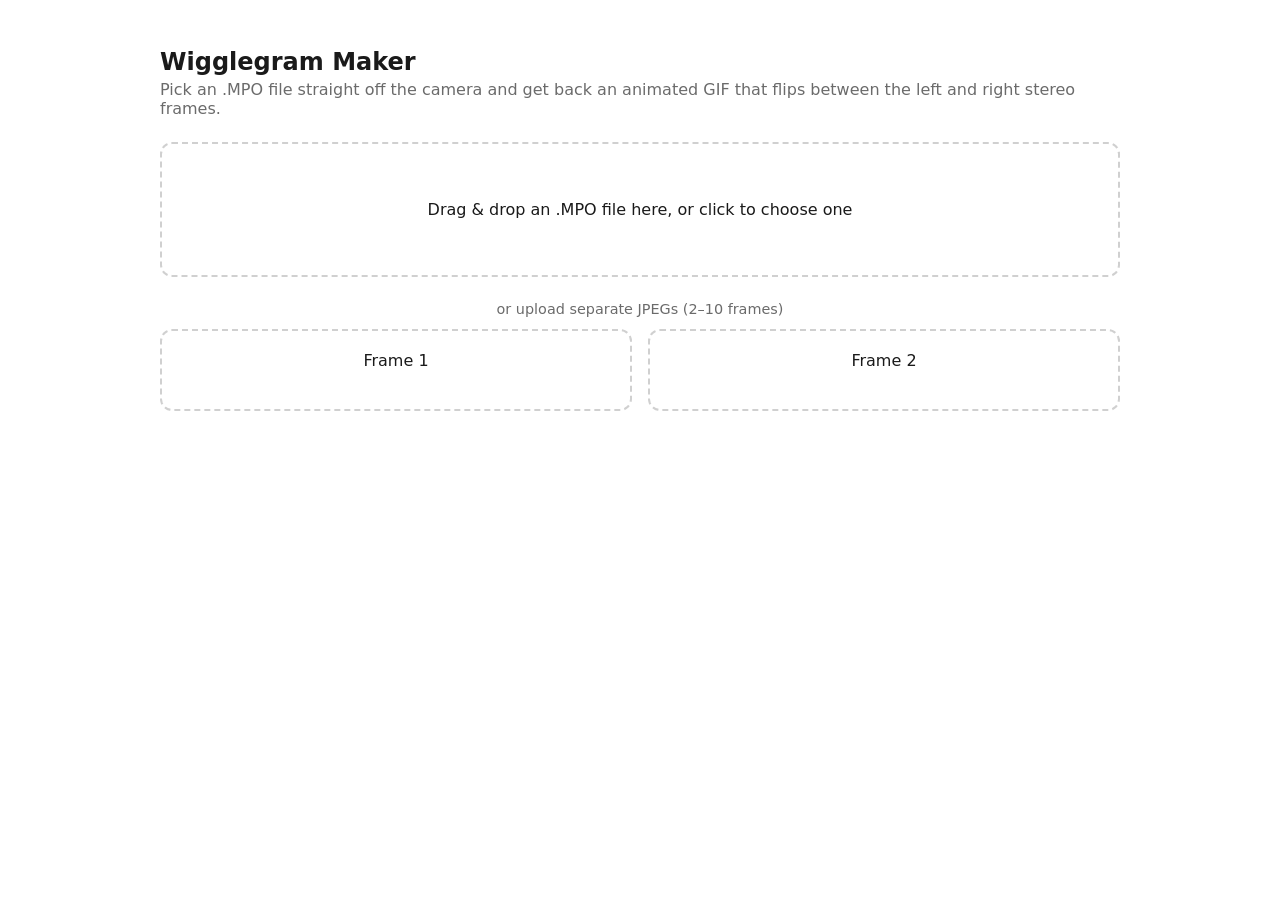
==== web/index.html @ 84dee53e "Let the animation order reference interpolated frames as plain numbers, add a reset button Interpola" ====
<!DOCTYPE html>
<html lang="en">
<head>
<meta charset="UTF-8">
<meta name="viewport" content="width=device-width, initial-scale=1.0">
<title>Wigglegram Maker</title>
<link rel="stylesheet" href="style.css">
</head>
<body>
<main>
  <h1>Wigglegram Maker</h1>
  <p class="intro">Pick an .MPO file straight off the camera and get back an animated GIF that flips between the left and right stereo frames.</p>

  <div class="drop-zone" id="drop-zone">
    <p>Drag &amp; drop an .MPO file here, or click to choose one</p>
    <input type="file" id="file-input" accept=".mpo,.jpg,.jpeg,image/*">
  </div>

  <p class="or-divider">or upload separate JPEGs (2&ndash;10 frames)</p>

  <div class="dual-drop-row" id="dual-drop-row">
    <div class="drop-zone drop-zone-small" id="left-drop-zone">
      <p>Frame 1<br><span class="file-name"></span></p>
      <input type="file" id="left-file-input" accept=".jpg,.jpeg,image/*">
    </div>
    <div class="drop-zone drop-zone-small" id="right-drop-zone">
      <p>Frame 2<br><span class="file-name"></span></p>
      <input type="file" id="right-file-input" accept=".jpg,.jpeg,image/*">
    </div>
  </div>

  <template id="frame-drop-zone-template">
    <div class="drop-zone drop-zone-small">
      <p><span class="frame-label"></span><br><span class="file-name"></span></p>
      <input type="file" class="frame-file-input" accept=".jpg,.jpeg,image/*">
    </div>
  </template>

  <p id="status"></p>

  <section id="editor" hidden>
    <h2>Align &amp; crop</h2>
    <p class="hint" id="align-hint">Drag anywhere (or use arrow keys, 1px per press) to align the ghosted frame on a shared point, e.g. a face. Drag an orange corner handle to resize the crop — it's kept inside the green overlap outline. Hover for a zoomed-in view.</p>

    <section id="frame-thumb-section" hidden>
      <div class="thumb-strip" id="thumb-strip"></div>
    </section>

    <section id="crop-ratio-section" hidden>
      <fieldset class="radio-group">
        <legend>Crop aspect ratio</legend>
        <label><input type="radio" name="crop-ratio" value="none" checked> Free</label>
        <label><input type="radio" name="crop-ratio" value="1:1"> 1:1</label>
        <label><input type="radio" name="crop-ratio" value="1:2"> 1:2</label>
        <label><input type="radio" name="crop-ratio" value="2:1"> 2:1</label>
        <label><input type="radio" name="crop-ratio" value="4:3"> 4:3</label>
        <label><input type="radio" name="crop-ratio" value="3:2"> 3:2</label>
        <label><input type="radio" name="crop-ratio" value="4:5"> 4:5</label>
        <label><input type="radio" name="crop-ratio" value="9:16"> 9:16</label>
        <label><input type="radio" name="crop-ratio" value="16:9"> 16:9</label>
        <label><input type="radio" name="crop-ratio" value="1.91:1"> 1.91:1</label>
      </fieldset>
    </section>

    <div class="align-row">
      <div class="align-main">
        <canvas id="align-canvas" tabindex="0" aria-label="Alignment and crop editor"></canvas>
      </div>
      <div class="align-magnifier" id="align-magnifier-col">
        <canvas id="magnifier-canvas" width="320" height="320" aria-label="Zoomed view under cursor"></canvas>
        <p class="hint" id="align-offset-label">Offset: 0, 0 px</p>
      </div>
    </div>

    <div id="crop-export-panel" hidden>
      <h2>Preview</h2>
      <canvas id="preview-canvas"></canvas>

      <div class="control-row">
        <label for="fps-slider">Flip speed</label>
        <input type="range" id="fps-slider" min="1" max="30" step="1" value="8" autocomplete="off">
        <input type="number" id="fps-value" class="value-input" min="1" max="30" step="1" value="8" autocomplete="off">
        <span class="unit">fps</span>
      </div>
      <div class="control-row">
        <label for="interp-slider">Interpolated frames</label>
        <input type="range" id="interp-slider" min="0" max="10" step="1" value="0">
        <input type="number" id="interp-value" class="value-input" min="0" max="10" step="1" value="0">
      </div>
      <p class="hint">Uses real motion estimation (optical flow) to blend smoothly toward the next frame instead of a hard cut. The first time you turn this on, it loads a ~13&nbsp;MB library from a CDN — may take a few seconds.</p>
      <div class="control-row">
        <label for="brightness-slider">Brightness</label>
        <input type="range" id="brightness-slider" min="-100" max="100" step="1" value="0">
        <input type="number" id="brightness-value" class="value-input" min="-100" max="100" step="1" value="0">
      </div>
      <div class="control-row">
        <label for="contrast-slider">Contrast</label>
        <input type="range" id="contrast-slider" min="-100" max="100" step="1" value="0">
        <input type="number" id="contrast-value" class="value-input" min="-100" max="100" step="1" value="0">
      </div>
      <div class="control-row">
        <label for="hue-slider">Hue</label>
        <input type="range" id="hue-slider" min="-180" max="180" step="1" value="0">
        <input type="number" id="hue-value" class="value-input" min="-180" max="180" step="1" value="0">
        <span class="unit">&deg;</span>
      </div>
      <fieldset class="radio-group">
        <legend>Color</legend>
        <label><input type="radio" name="color-mode" value="normal" checked> Normal</label>
        <label><input type="radio" name="color-mode" value="bw"> Black &amp; white</label>
        <label><input type="radio" name="color-mode" value="sepia"> Sepia</label>
        <label><input type="radio" name="color-mode" value="anaglyph"> Anaglyph tint (red/cyan)</label>
      </fieldset>

      <div id="order-section" hidden>
        <h2>Animation order</h2>
        <div class="seq-strip" id="order-sequence-strip"></div>
        <p class="hint">Comma-separated frame numbers (1&ndash;N) &mdash; when "Interpolated frames" is on, interpolated frames get their own numbers too, interleaved with the real frames, e.g. with 1 interpolated frame "1,2" becomes "1,2,3" (2 is the interpolated frame). Defaults to a pendulum bounce.</p>
        <input type="text" id="order-input" class="order-input">
        <div class="control-row-buttons">
          <button id="order-reset-btn" type="button" class="secondary-btn">Reset to default</button>
        </div>
        <p class="hint error-hint" id="order-error" hidden></p>
      </div>

      <h2>Export</h2>
      <div class="control-row">
        <label for="scale-slider">Output scale</label>
        <input type="range" id="scale-slider" min="10" max="100" step="1" value="100">
        <input type="number" id="scale-value" class="value-input" min="10" max="100" step="1" value="100">
        <span class="unit">%</span>
      </div>
      <div class="control-row">
        <label for="scale-width-input">Output width</label>
        <input type="number" id="scale-width-input" class="value-input" min="1" step="1">
        <span class="unit">px</span>
      </div>
      <p class="hint" id="output-size-label">Output size: —</p>

      <div class="button-row">
        <button id="generate-gif-btn" type="button">Generate GIF</button>
        <button id="generate-webp-btn" type="button">Generate WebP</button>
        <button id="generate-mp4-btn" type="button">Generate MP4</button>
      </div>
    </div>
  </section>

  <div class="output" id="output" hidden>
    <h2>Result <span class="hint-inline" id="result-size-label"></span></h2>
    <img id="output-gif" alt="Alternating output">
    <video id="output-video" hidden muted loop playsinline controls></video>
    <br>
    <a id="download-link" download>Download GIF</a>
  </div>
</main>

<script src="lib/gif.js"></script>
<script src="lib/mp4-muxer.js"></script>
<script src="app.js" defer></script>
<script src="editor.js" defer></script>
</body>
</html>
---- web/style.css ----
:root {
  color-scheme: light dark;
  --bg: #ffffff;
  --fg: #1a1a1a;
  --muted: #6b6b6b;
  --accent: #2563eb;
  --border: #d0d0d0;
}

@media (prefers-color-scheme: dark) {
  :root {
    --bg: #121212;
    --fg: #f0f0f0;
    --muted: #a0a0a0;
    --accent: #60a5fa;
    --border: #3a3a3a;
  }
}

* { box-sizing: border-box; }

body {
  margin: 0;
  background: var(--bg);
  color: var(--fg);
  font-family: system-ui, -apple-system, "Segoe UI", sans-serif;
}

main {
  max-width: 1000px;
  margin: 0 auto;
  padding: 2rem 1.25rem 4rem;
}

h1 {
  font-size: 1.5rem;
  margin-bottom: 0.25rem;
}

.intro {
  color: var(--muted);
  margin-top: 0;
}

.drop-zone {
  position: relative;
  border: 2px dashed var(--border);
  border-radius: 12px;
  padding: 2.5rem 1rem;
  text-align: center;
  cursor: pointer;
  margin: 1.5rem 0;
}

.drop-zone.dragover {
  border-color: var(--accent);
  background: color-mix(in srgb, var(--accent) 8%, transparent);
}

.drop-zone input[type="file"] {
  position: absolute;
  inset: 0;
  opacity: 0;
  cursor: pointer;
}

.or-divider {
  text-align: center;
  color: var(--muted);
  font-size: 0.9rem;
  margin: 0;
}

.dual-drop-row {
  display: flex;
  gap: 1rem;
}

.drop-zone-small {
  flex: 1;
  padding: 1.25rem 1rem;
  margin: 0.75rem 0 1.5rem;
}

.drop-zone-small p {
  margin: 0;
}

.drop-zone-small .file-name {
  display: inline-block;
  margin-top: 0.25rem;
  font-size: 0.85rem;
  color: var(--accent);
  word-break: break-all;
}

.drop-zone-small.has-file {
  border-style: solid;
  border-color: var(--accent);
}

.control-row {
  display: flex;
  align-items: center;
  gap: 0.75rem;
  margin: 1.5rem 0;
}

.control-row label {
  white-space: nowrap;
}

.control-row input[type="range"] {
  flex: 1;
}

.control-row .value-input {
  width: 4.5rem;
  padding: 0.3rem 0.4rem;
  border-radius: 6px;
  border: 1px solid var(--border);
  background: var(--bg);
  color: var(--fg);
  font: inherit;
}

.control-row .unit {
  color: var(--muted);
  white-space: nowrap;
}

.radio-group {
  display: flex;
  flex-wrap: wrap;
  align-items: center;
  gap: 0.5rem 1.25rem;
  margin: 1.5rem 0;
  padding: 0;
  border: 0;
}

.radio-group legend {
  width: 100%;
  padding: 0;
  margin-bottom: 0.25rem;
  font-weight: 600;
}

.radio-group label {
  display: inline-flex;
  align-items: center;
  gap: 0.4rem;
  white-space: nowrap;
  cursor: pointer;
}

.hint-inline {
  font-size: 0.85rem;
  font-weight: 400;
  color: var(--muted);
}

#status {
  min-height: 1.5em;
  color: var(--muted);
}

#status.error {
  color: #dc2626;
}

#editor h2, .output h2 {
  font-size: 1rem;
  margin: 1.5rem 0 0.4rem;
}

.hint {
  color: var(--muted);
  font-size: 0.9rem;
  margin: 0 0 0.75rem;
}

#align-canvas, #preview-canvas, #magnifier-canvas {
  max-width: 100%;
  display: block;
  border-radius: 8px;
  border: 1px solid var(--border);
  background: #000;
  touch-action: none;
}

#align-canvas { cursor: grab; }
#align-canvas:focus-visible { outline: 2px solid var(--accent); outline-offset: 2px; }
#preview-canvas { cursor: default; }

.align-row {
  display: flex;
  flex-wrap: wrap;
  align-items: flex-start;
  gap: 1rem;
}

.align-main {
  flex: 1 1 480px;
  min-width: 280px;
}

.align-magnifier {
  flex: 0 0 auto;
  width: 320px;
  max-width: 100%;
}

#align-offset-label {
  margin: 0.5rem 0 0;
}

#generate-gif-btn, #generate-webp-btn, #generate-mp4-btn {
  padding: 0.5rem 1rem;
  border-radius: 8px;
  border: 1px solid var(--border);
  background: var(--bg);
  color: var(--fg);
  font: inherit;
  font-weight: 600;
  cursor: pointer;
}

#generate-gif-btn:hover, #generate-webp-btn:hover, #generate-mp4-btn:hover {
  border-color: var(--accent);
}

#generate-gif-btn:disabled, #generate-webp-btn:disabled, #generate-mp4-btn:disabled {
  opacity: 0.6;
  cursor: default;
}

.thumb-strip {
  display: flex;
  flex-wrap: wrap;
  gap: 0.75rem;
  margin: 1.5rem 0;
}

.thumb {
  display: flex;
  flex-direction: column;
  align-items: center;
  gap: 0.25rem;
  cursor: pointer;
  background: none;
  border: 0;
  padding: 0;
  font: inherit;
  color: inherit;
}

.thumb.thumb-anchor {
  cursor: default;
}

.thumb-image-wrap {
  position: relative;
}

.thumb-img {
  display: block;
  width: 84px;
  height: 63px;
  object-fit: cover;
  border-radius: 6px;
  border: 3px solid transparent;
  opacity: 0.45;
  transition: opacity 0.15s, border-color 0.15s, box-shadow 0.15s;
}

.thumb.confirmed .thumb-img {
  opacity: 1;
}

.thumb.active .thumb-img {
  border-color: var(--accent);
  border-width: 4px;
  box-shadow: 0 0 0 2px var(--accent);
}

.thumb-badge {
  position: absolute;
  inset: 0;
  display: none;
  align-items: center;
  justify-content: center;
  border-radius: 6px;
  background: rgba(0, 0, 0, 0.55);
  color: #fff;
  font-size: 0.7rem;
  font-weight: 600;
  text-align: center;
  padding: 0 0.25rem;
  line-height: 1.2;
}

.thumb:not(.confirmed) .thumb-badge {
  display: flex;
}

.thumb-label {
  font-size: 0.8rem;
  color: var(--muted);
}

.seq-strip {
  display: flex;
  flex-wrap: wrap;
  gap: 0.5rem;
  margin: 0.75rem 0;
}

.seq-thumb {
  display: flex;
  flex-direction: column;
  align-items: center;
  gap: 0.2rem;
}

.seq-thumb-media-wrap {
  position: relative;
  width: 64px;
  height: 48px;
  border-radius: 6px;
  background: var(--border);
  overflow: hidden;
}

.seq-thumb-media {
  display: block;
  width: 64px;
  height: 48px;
  object-fit: cover;
}

.seq-thumb-badge {
  position: absolute;
  inset: 0;
  display: flex;
  align-items: center;
  justify-content: center;
  background: rgba(0, 0, 0, 0.55);
  color: #fff;
  font-size: 0.55rem;
  font-weight: 600;
  text-align: center;
  padding: 0 0.15rem;
  line-height: 1.1;
}

.seq-thumb-label {
  font-size: 0.7rem;
  color: var(--muted);
}

.disabled-option {
  opacity: 0.5;
  cursor: not-allowed;
}

.order-input {
  width: 100%;
  padding: 0.5rem 0.6rem;
  border-radius: 6px;
  border: 1px solid var(--border);
  background: var(--bg);
  color: var(--fg);
  font: inherit;
}

.error-hint {
  color: #dc2626;
}

.button-row {
  display: flex;
  gap: 0.75rem;
  margin-top: 1.5rem;
}

.control-row-buttons {
  display: flex;
  gap: 0.75rem;
  margin-top: 0.5rem;
}

.secondary-btn {
  padding: 0.35rem 0.75rem;
  border-radius: 6px;
  border: 1px solid var(--border);
  background: var(--bg);
  color: var(--muted);
  font: inherit;
  font-size: 0.85rem;
  cursor: pointer;
}

.secondary-btn:hover {
  border-color: var(--accent);
  color: var(--fg);
}

.output {
  margin-top: 2rem;
}

.output img {
  max-width: 100%;
  height: auto;
  border-radius: 8px;
  border: 1px solid var(--border);
  display: block;
}

#download-link {
  display: inline-block;
  margin-top: 0.75rem;
  color: var(--accent);
  font-weight: 600;
  text-decoration: none;
}

#download-link:hover {
  text-decoration: underline;
}
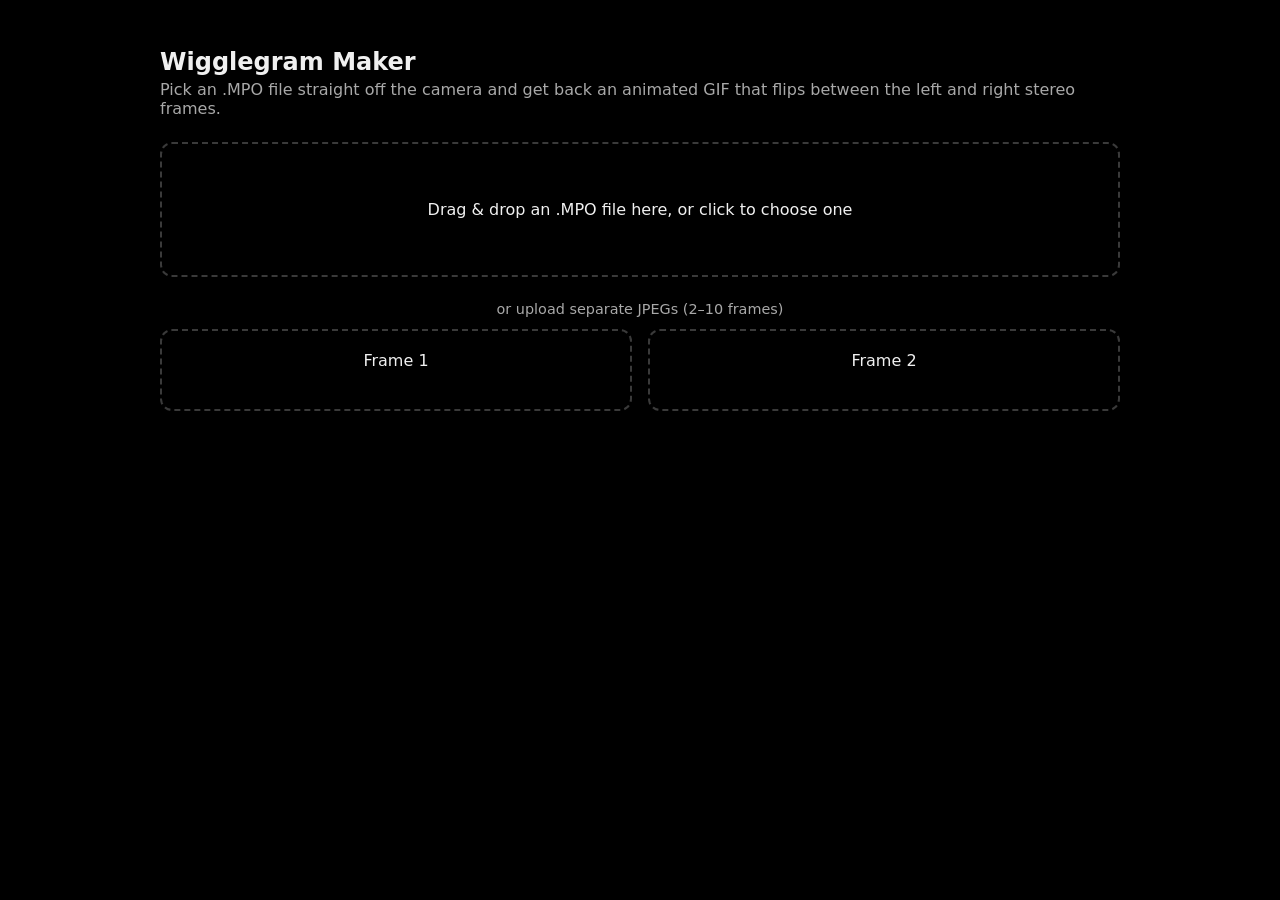
==== commit 6495cced: "Add "Allow crop outside photos" with a configurable fill color The crop can now extend past the phot" ====
--- a/web/index.html
+++ b/web/index.html
@@ -40,7 +40,8 @@
 
   <section id="editor" hidden>
     <h2>Align &amp; crop</h2>
-    <p class="hint" id="align-hint">Drag anywhere (or use arrow keys, 1px per press) to align the ghosted frame on a shared point, e.g. a face. Drag an orange corner handle to resize the crop — it's kept inside the green overlap outline. Hover for a zoomed-in view.</p>
+    <p class="hint" id="align-hint">Drag anywhere (or use arrow keys, 1px per press) to align the ghosted frame on a shared point, e.g. a face. Hold Space while dragging to move the crop instead of aligning. Drag an orange corner handle to resize the crop — it's kept inside the green overlap outline unless &ldquo;Allow crop outside photos&rdquo; is on. Hover for a zoomed-in view.</p>
+    <button type="button" id="undo-btn" class="secondary-btn" disabled>Undo last drag</button>
 
     <section id="frame-thumb-section" hidden>
       <div class="thumb-strip" id="thumb-strip"></div>
@@ -60,6 +61,19 @@
         <label><input type="radio" name="crop-ratio" value="16:9"> 16:9</label>
         <label><input type="radio" name="crop-ratio" value="1.91:1"> 1.91:1</label>
       </fieldset>
+      <label class="lock-align-label">
+        <input type="checkbox" id="lock-alignment-checkbox">
+        Lock alignment (drag moves crop instead)
+      </label>
+      <label class="lock-align-label">
+        <input type="checkbox" id="allow-crop-outside-checkbox">
+        Allow crop outside photos
+      </label>
+      <div class="fill-color-row" id="fill-color-row" hidden>
+        <label for="fill-color-input">Fill color</label>
+        <input type="color" id="fill-color-input" value="#000000">
+        <span class="hint-inline">used wherever the crop extends past the photos</span>
+      </div>
     </section>
 
     <div class="align-row">
@@ -68,6 +82,12 @@
       </div>
       <div class="align-magnifier" id="align-magnifier-col">
         <canvas id="magnifier-canvas" width="320" height="320" aria-label="Zoomed view under cursor"></canvas>
+        <div class="nudge-pad" id="nudge-pad" aria-label="Nudge alignment">
+          <button type="button" class="nudge-btn nudge-up" id="nudge-up" aria-label="Nudge up">&#9650;</button>
+          <button type="button" class="nudge-btn nudge-left" id="nudge-left" aria-label="Nudge left">&#9664;</button>
+          <button type="button" class="nudge-btn nudge-right" id="nudge-right" aria-label="Nudge right">&#9654;</button>
+          <button type="button" class="nudge-btn nudge-down" id="nudge-down" aria-label="Nudge down">&#9660;</button>
+        </div>
         <p class="hint" id="align-offset-label">Offset: 0, 0 px</p>
       </div>
     </div>
@@ -103,6 +123,11 @@
         <input type="range" id="hue-slider" min="-180" max="180" step="1" value="0">
         <input type="number" id="hue-value" class="value-input" min="-180" max="180" step="1" value="0">
         <span class="unit">&deg;</span>
+      </div>
+      <div class="control-row">
+        <label for="sharpness-slider">Sharpness</label>
+        <input type="range" id="sharpness-slider" min="0" max="100" step="1" value="0">
+        <input type="number" id="sharpness-value" class="value-input" min="0" max="100" step="1" value="0">
       </div>
       <fieldset class="radio-group">
         <legend>Color</legend>
--- a/web/style.css
+++ b/web/style.css
@@ -1,20 +1,10 @@
 :root {
-  color-scheme: light dark;
-  --bg: #ffffff;
-  --fg: #1a1a1a;
-  --muted: #6b6b6b;
-  --accent: #2563eb;
-  --border: #d0d0d0;
-}
-
-@media (prefers-color-scheme: dark) {
-  :root {
-    --bg: #121212;
-    --fg: #f0f0f0;
-    --muted: #a0a0a0;
-    --accent: #60a5fa;
-    --border: #3a3a3a;
-  }
+  color-scheme: dark;
+  --bg: #000000;
+  --fg: #f0f0f0;
+  --muted: #a8a8a8;
+  --accent: #60a5fa;
+  --border: #3a3a3a;
 }
 
 * { box-sizing: border-box; }
@@ -406,6 +396,90 @@
   color: var(--fg);
 }
 
+.secondary-btn:disabled {
+  opacity: 0.5;
+  cursor: default;
+  border-color: var(--border);
+  color: var(--muted);
+}
+
+#undo-btn {
+  margin: 0.5rem 0;
+}
+
+.lock-align-label {
+  display: flex;
+  align-items: center;
+  gap: 0.4rem;
+  margin-top: 0.75rem;
+  font-size: 0.9rem;
+  cursor: pointer;
+}
+
+.fill-color-row {
+  display: flex;
+  align-items: center;
+  gap: 0.5rem;
+  margin-top: 0.5rem;
+  margin-left: 1.5rem;
+  font-size: 0.9rem;
+}
+
+.fill-color-row input[type="color"] {
+  width: 2.5rem;
+  height: 1.75rem;
+  /* A little padding insets the swatch inside the control's own chrome, so
+     the default black still reads as a deliberate swatch rather than
+     disappearing into the (also black) page background. */
+  padding: 2px;
+  border: 1px solid var(--border);
+  border-radius: 6px;
+  background: var(--border);
+  cursor: pointer;
+}
+
+.nudge-pad {
+  display: grid;
+  grid-template-columns: repeat(3, 2.2rem);
+  grid-template-rows: repeat(3, 2.2rem);
+  gap: 0.25rem;
+  margin: 0.75rem 0;
+  justify-content: center;
+}
+
+.nudge-btn {
+  border: 1px solid var(--border);
+  border-radius: 6px;
+  background: var(--bg);
+  color: var(--fg);
+  font-size: 0.8rem;
+  cursor: pointer;
+  display: flex;
+  align-items: center;
+  justify-content: center;
+  padding: 0;
+  touch-action: manipulation;
+}
+
+.nudge-btn:hover {
+  border-color: var(--accent);
+}
+
+.nudge-btn:active {
+  background: var(--border);
+}
+
+.nudge-btn:disabled {
+  opacity: 0.5;
+  cursor: default;
+  border-color: var(--border);
+}
+
+.nudge-up { grid-column: 2; grid-row: 1; }
+.nudge-left { grid-column: 1; grid-row: 2; }
+.nudge-right { grid-column: 3; grid-row: 2; }
+.nudge-down { grid-column: 2; grid-row: 3; }
+
 .output {
   margin-top: 2rem;
 }
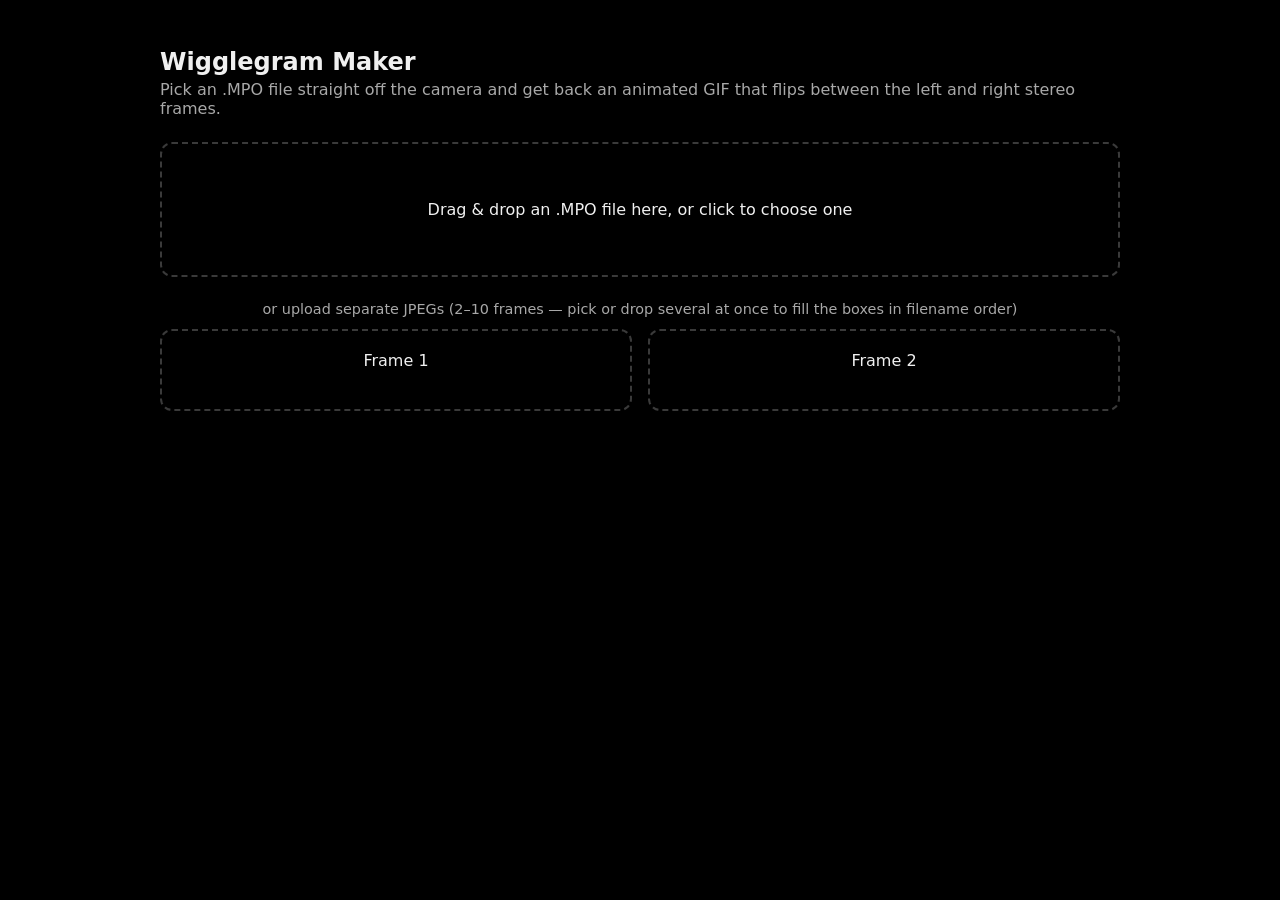
==== commit e0285e46: "varius fixes" ====
--- a/web/index.html
+++ b/web/index.html
@@ -13,26 +13,26 @@
 
   <div class="drop-zone" id="drop-zone">
     <p>Drag &amp; drop an .MPO file here, or click to choose one</p>
-    <input type="file" id="file-input" accept=".mpo,.jpg,.jpeg,image/*">
+    <input type="file" id="file-input" accept=".mpo,.jpg,.jpeg,image/*" multiple>
   </div>
 
-  <p class="or-divider">or upload separate JPEGs (2&ndash;10 frames)</p>
+  <p class="or-divider">or upload separate JPEGs (2&ndash;10 frames &mdash; pick or drop several at once to fill the boxes in filename order)</p>
 
   <div class="dual-drop-row" id="dual-drop-row">
     <div class="drop-zone drop-zone-small" id="left-drop-zone">
       <p>Frame 1<br><span class="file-name"></span></p>
-      <input type="file" id="left-file-input" accept=".jpg,.jpeg,image/*">
+      <input type="file" id="left-file-input" accept=".jpg,.jpeg,image/*" multiple>
     </div>
     <div class="drop-zone drop-zone-small" id="right-drop-zone">
       <p>Frame 2<br><span class="file-name"></span></p>
-      <input type="file" id="right-file-input" accept=".jpg,.jpeg,image/*">
+      <input type="file" id="right-file-input" accept=".jpg,.jpeg,image/*" multiple>
     </div>
   </div>
 
   <template id="frame-drop-zone-template">
     <div class="drop-zone drop-zone-small">
       <p><span class="frame-label"></span><br><span class="file-name"></span></p>
-      <input type="file" class="frame-file-input" accept=".jpg,.jpeg,image/*">
+      <input type="file" class="frame-file-input" accept=".jpg,.jpeg,image/*" multiple>
     </div>
   </template>
 
@@ -41,7 +41,7 @@
   <section id="editor" hidden>
     <h2>Align &amp; crop</h2>
     <p class="hint" id="align-hint">Drag anywhere (or use arrow keys, 1px per press) to align the ghosted frame on a shared point, e.g. a face. Hold Space while dragging to move the crop instead of aligning. Drag an orange corner handle to resize the crop — it's kept inside the green overlap outline unless &ldquo;Allow crop outside photos&rdquo; is on. Hover for a zoomed-in view.</p>
-    <button type="button" id="undo-btn" class="secondary-btn" disabled>Undo last drag</button>
+    <button type="button" id="undo-btn" class="secondary-btn" disabled title="Ctrl/Cmd+Z">Undo last drag</button>
 
     <section id="frame-thumb-section" hidden>
       <div class="thumb-strip" id="thumb-strip"></div>
@@ -161,6 +161,12 @@
         <span class="unit">px</span>
       </div>
       <p class="hint" id="output-size-label">Output size: —</p>
+      <div class="control-row">
+        <label for="video-length-input">Video length</label>
+        <input type="number" id="video-length-input" class="value-input" min="1" max="60" step="0.5" value="3" autocomplete="off">
+        <span class="unit">s</span>
+      </div>
+      <p class="hint">MP4 only &mdash; the loop is repeated until the video is at least this long (GIF/WebP loop on their own). Many apps, e.g. Instagram, need 3&nbsp;s or more.</p>
 
       <div class="button-row">
         <button id="generate-gif-btn" type="button">Generate GIF</button>
@@ -174,8 +180,11 @@
     <h2>Result <span class="hint-inline" id="result-size-label"></span></h2>
     <img id="output-gif" alt="Alternating output">
     <video id="output-video" hidden muted loop playsinline controls></video>
-    <br>
-    <a id="download-link" download>Download GIF</a>
+    <div class="result-actions">
+      <a id="download-link" download>Download GIF</a>
+      <button type="button" id="share-btn" class="secondary-btn" hidden>Share…</button>
+      <button type="button" id="copy-btn" class="secondary-btn" hidden>Copy</button>
+    </div>
   </div>
 </main>
 
--- a/web/style.css
+++ b/web/style.css
@@ -484,7 +484,8 @@
   margin-top: 2rem;
 }
 
-.output img {
+.output img,
+.output video {
   max-width: 100%;
   height: auto;
   border-radius: 8px;
@@ -492,9 +493,16 @@
   display: block;
 }
 
+.result-actions {
+  display: flex;
+  flex-wrap: wrap;
+  align-items: center;
+  gap: 0.75rem;
+  margin-top: 0.75rem;
+}
+
 #download-link {
   display: inline-block;
-  margin-top: 0.75rem;
   color: var(--accent);
   font-weight: 600;
   text-decoration: none;
